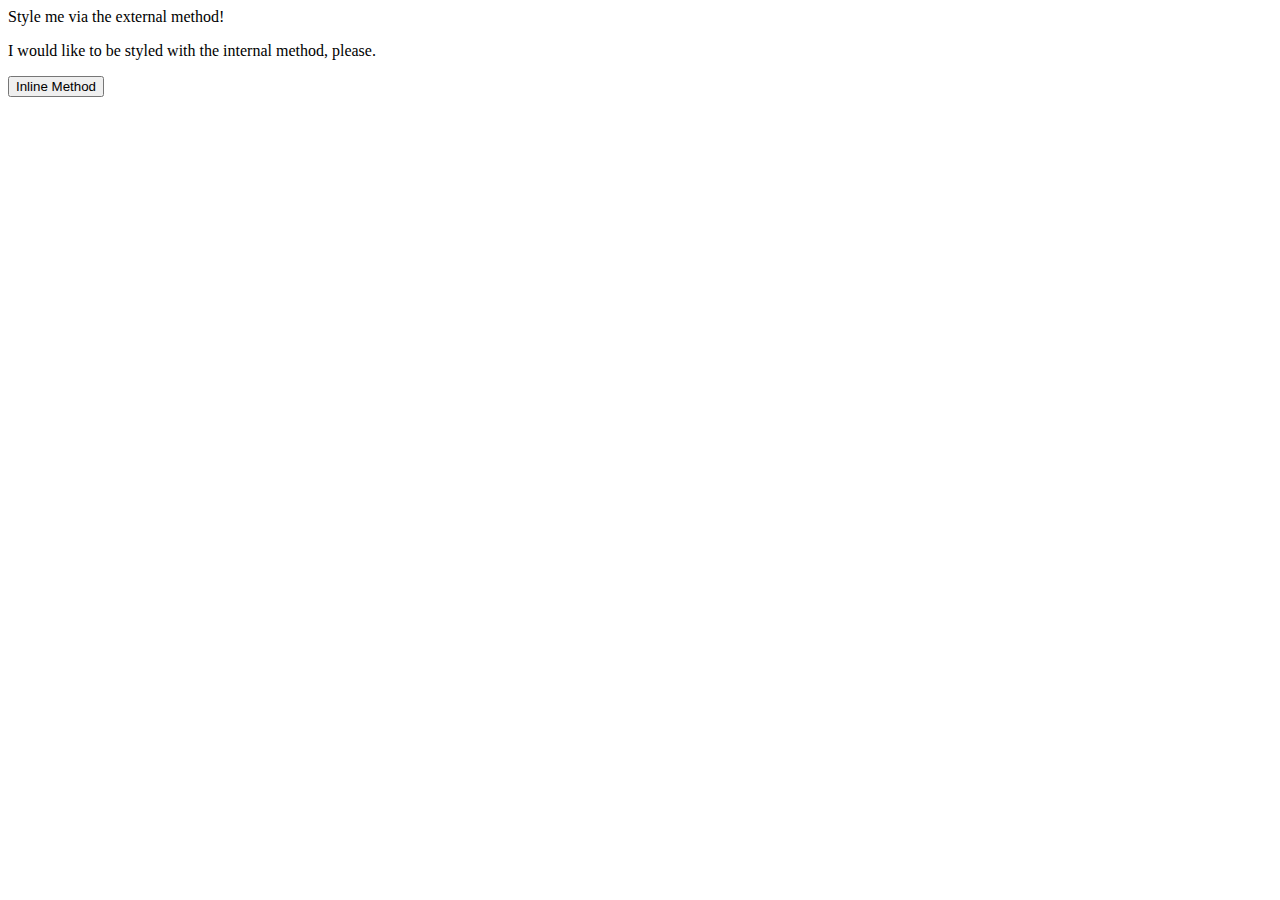
==== foundations/intro-to-css/01-css-methods/my-sol/index.html @ 86e56ebf "create style.css file and link it to index.html" ====
<!DOCTYPE html>
<html lang="en">
  <head>
    <meta charset="UTF-8">
    <meta http-equiv="X-UA-Compatible" content="IE=edge">
    <meta name="viewport" content="width=device-width, initial-scale=1.0">
    <title>Methods for Adding CSS</title>
    <link rel="stylesheet" href="style.css">
  </head>
  <body>
    <div>Style me via the external method!</div>
    <p>I would like to be styled with the internal method, please.</p>
    <button>Inline Method</button>
  </body>
</html>
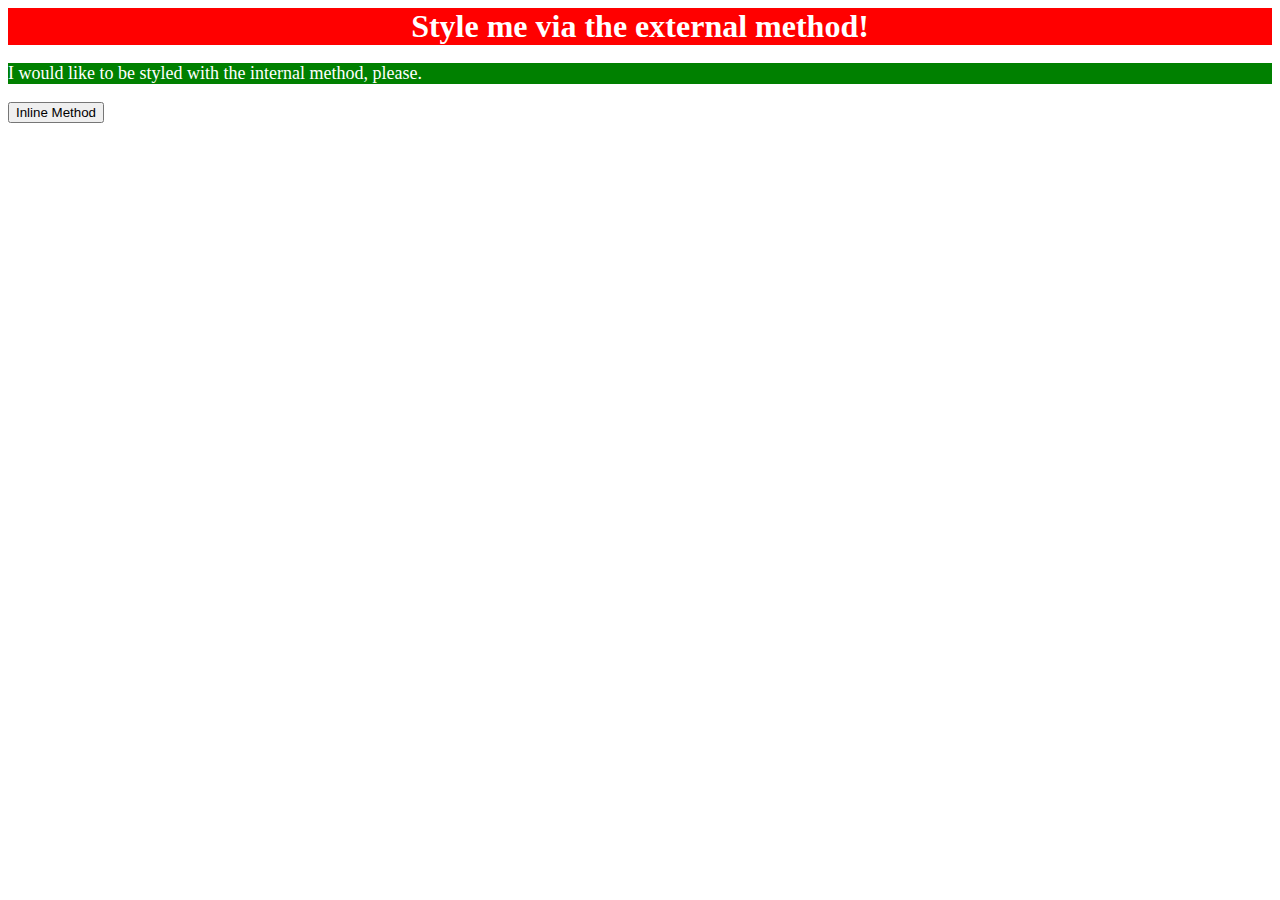
==== commit 1cc4f3ae: "style p with internal method" ====
--- a/foundations/intro-to-css/01-css-methods/my-sol/index.html
+++ b/foundations/intro-to-css/01-css-methods/my-sol/index.html
@@ -6,6 +6,7 @@
     <meta name="viewport" content="width=device-width, initial-scale=1.0">
     <title>Methods for Adding CSS</title>
     <link rel="stylesheet" href="style.css">
+    <style>p { background-color: green;color: white;font-size: 18px; }</style>
   </head>
   <body>
     <div>Style me via the external method!</div>
--- a/foundations/intro-to-css/01-css-methods/my-sol/style.css
+++ b/foundations/intro-to-css/01-css-methods/my-sol/style.css
@@ -0,0 +1 @@
+div {background-color: red;color: white;font-size: 32px;text-align: center;font-weight: bold;}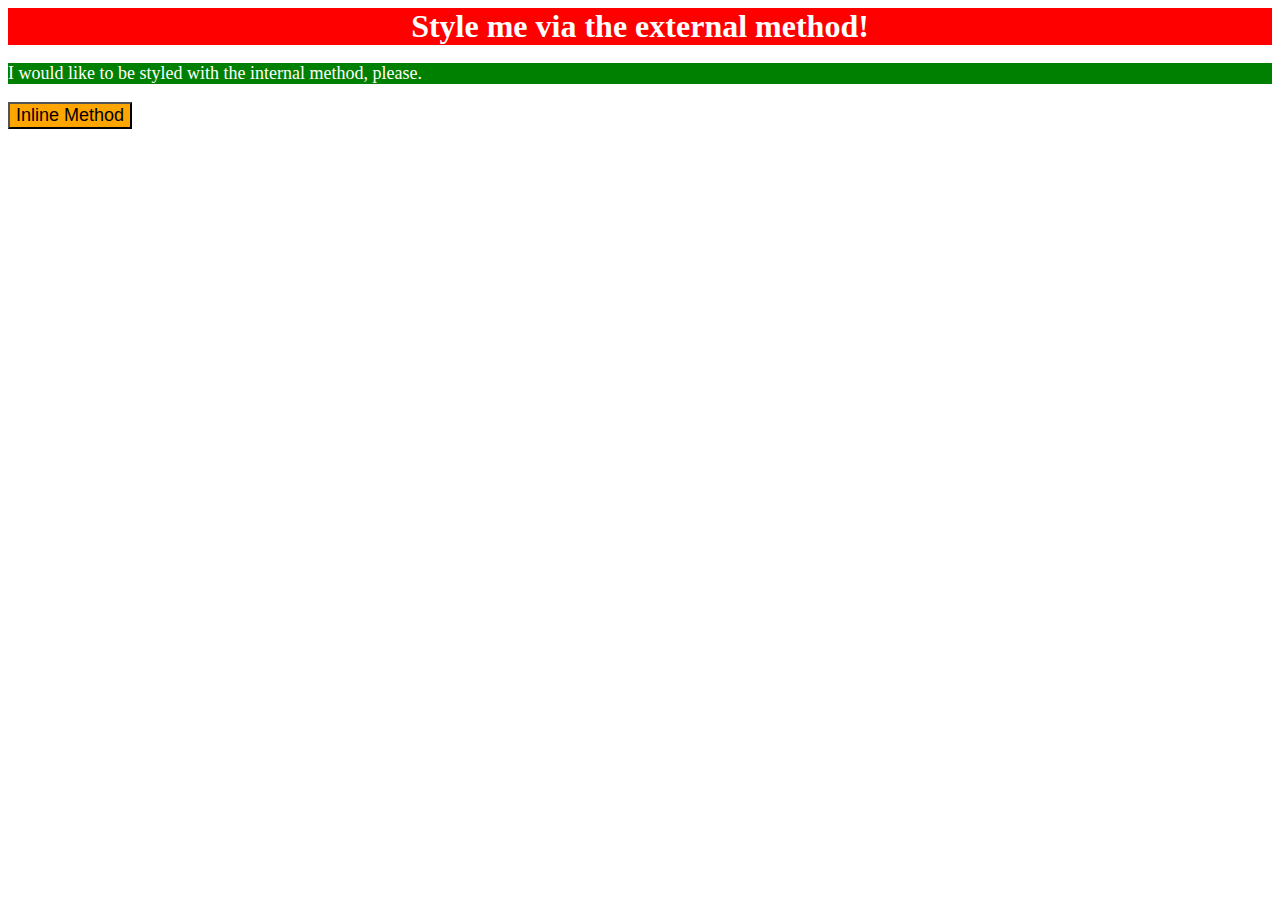
==== commit adb063f0: "Style button with inline method" ====
--- a/foundations/intro-to-css/01-css-methods/my-sol/index.html
+++ b/foundations/intro-to-css/01-css-methods/my-sol/index.html
@@ -11,6 +11,6 @@
   <body>
     <div>Style me via the external method!</div>
     <p>I would like to be styled with the internal method, please.</p>
-    <button>Inline Method</button>
+    <button style="background-color: orange;font-size: 18px;">Inline Method</button>
   </body>
 </html>